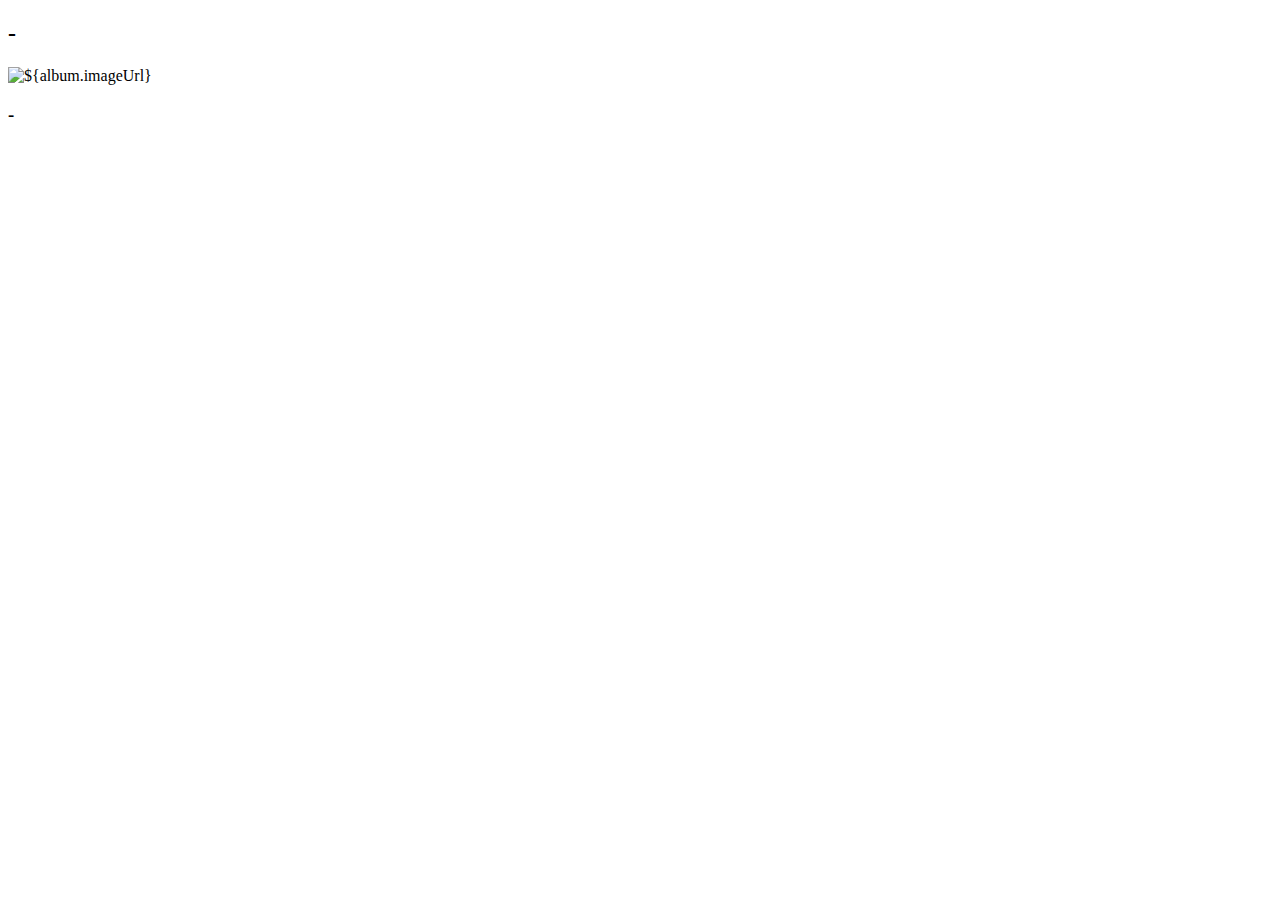
==== songr2/src/main/resources/templates/albums.html @ e907cf6c "lab eleven complete" ====
<!doctype html>
<html lang="en">
<head>
    <meta charset="UTF-8">
    <meta name="viewport"
          content="width=device-width, user-scalable=no, initial-scale=1.0, maximum-scale=1.0, minimum-scale=1.0">
    <meta http-equiv="X-UA-Compatible" content="ie=edge">
    <link rel="stylesheet" href="/css/style.css">
    <title>Songr Albums</title>
</head>
<body>
    <article id="albumsPage">
        <section class="album" th:each="album : ${albums}">
            <h2><span th:text="${album.artist}"></span> - <span th:text="${album.title}"></span></h2>
            <div class="img">
                <img th:src="${album.imageUrl}" alt="${album.imageUrl}">
            </div>
            <h3><span th:text="${album.songCount} + ' songs'"></span> - <span th:text="${album.length} + 'minutes'"></span></h3>
        </section>
    </article>
</body>
</html>
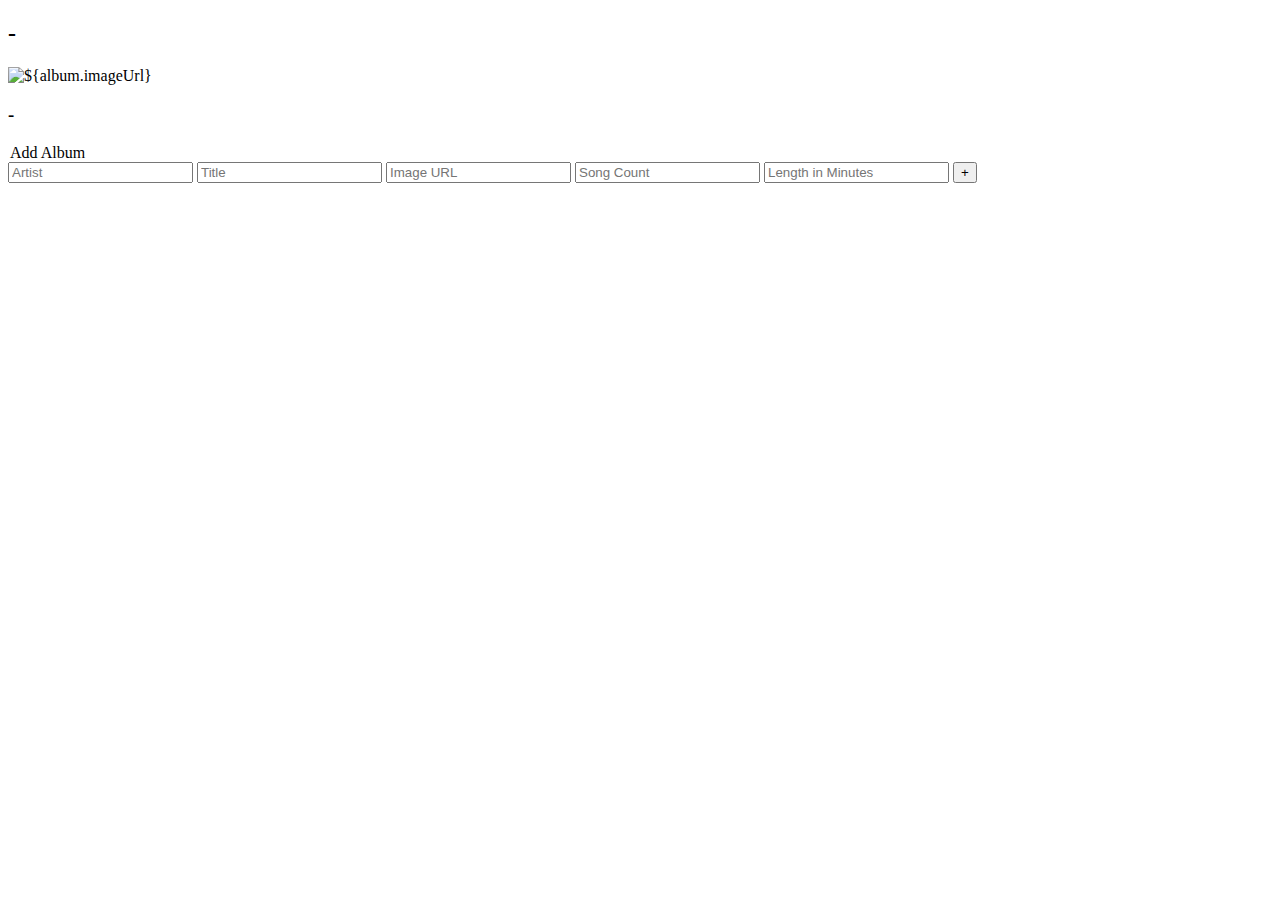
==== commit db24e1d0: "adding SQL, get and post" ====
--- a/songr2/src/main/resources/templates/albums.html
+++ b/songr2/src/main/resources/templates/albums.html
@@ -18,5 +18,14 @@
             <h3><span th:text="${album.songCount} + ' songs'"></span> - <span th:text="${album.length} + 'minutes'"></span></h3>
         </section>
     </article>
+    <form action="/" method="post">
+        <legend>Add Album</legend>
+        <input type="text" name="artist" placeholder="Artist">
+        <input type="text" name="title" placeholder="Title">
+        <input type="text" name="imageUrl" placeholder="Image URL">
+        <input type="number" name="songCount" placeholder="Song Count">
+        <input type="number" name="length" placeholder="Length in Minutes">
+        <button type="submit">+</button>
+    </form>
 </body>
 </html>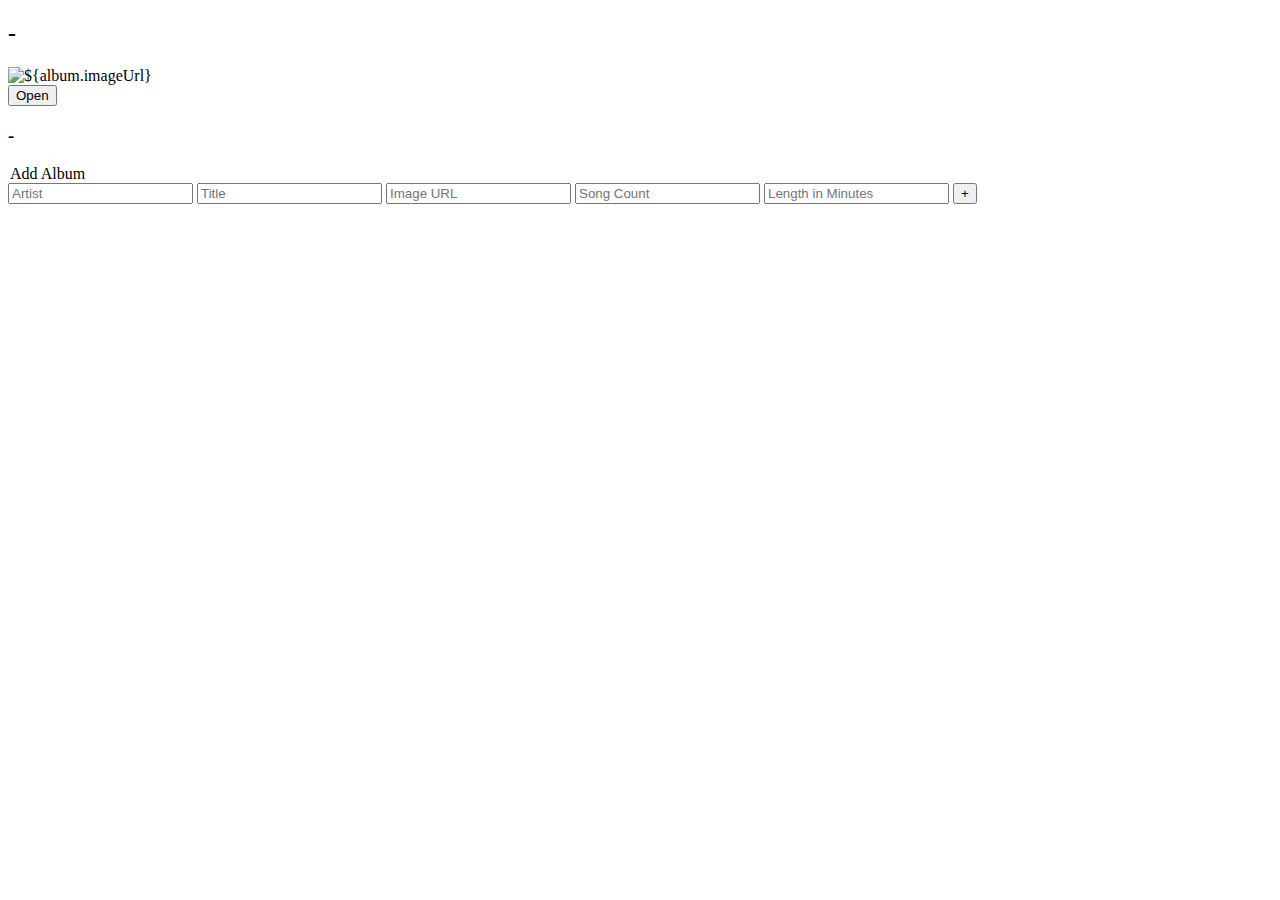
==== commit c9ce43b4: "added songs" ====
--- a/songr2/src/main/resources/templates/albums.html
+++ b/songr2/src/main/resources/templates/albums.html
@@ -9,16 +9,19 @@
     <title>Songr Albums</title>
 </head>
 <body>
-    <article id="albumsPage">
+    <article id="albumsPage" >
         <section class="album" th:each="album : ${albums}">
             <h2><span th:text="${album.artist}"></span> - <span th:text="${album.title}"></span></h2>
             <div class="img">
                 <img th:src="${album.imageUrl}" alt="${album.imageUrl}">
             </div>
+            <form action="/songs" method="get">
+                <button type="submit">Open</button>
+            </form>
             <h3><span th:text="${album.songCount} + ' songs'"></span> - <span th:text="${album.length} + 'minutes'"></span></h3>
         </section>
     </article>
-    <form action="/" method="post">
+    <form action="/albums" method="post">
         <legend>Add Album</legend>
         <input type="text" name="artist" placeholder="Artist">
         <input type="text" name="title" placeholder="Title">
